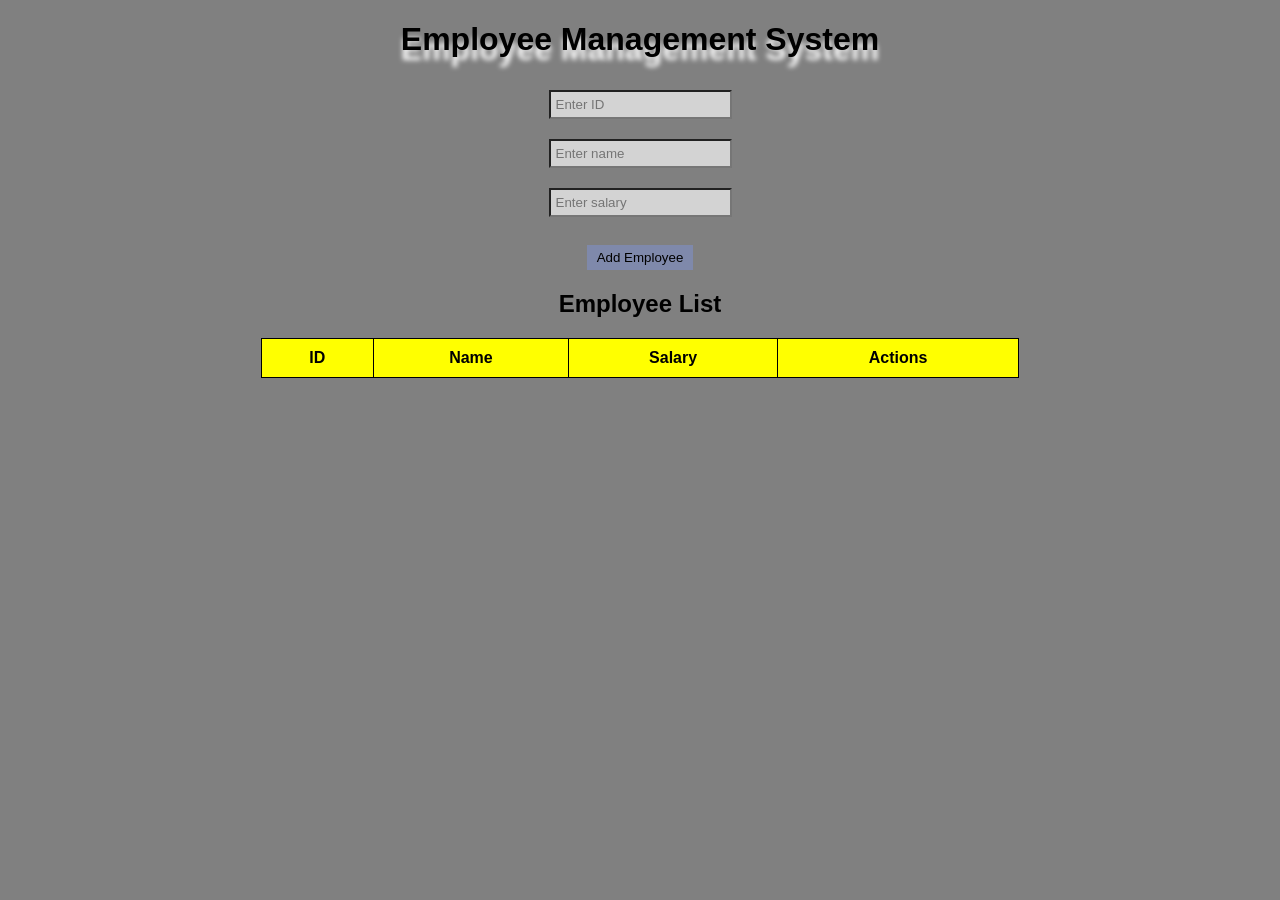
==== index.html @ 8b91bace "Add files via upload" ====
<!DOCTYPE html>
<html lang="en">
<head>
    <meta charset="UTF-8">
    <meta name="viewport" content="width=device-width, initial-scale=1.0">
    <title>Employee Management</title>
    <link rel="stylesheet" href="style.css">
</head>
<body>

    <h1>Employee Management System</h1>

    <div class="container">
        <input type="number" id="id" placeholder="Enter ID"><br>
        <input type="text" id="name" placeholder="Enter name"><br>
        <input type="number" id="salary" placeholder="Enter salary"><br>
<br>
        <button id="saveBtn" onclick="addEmployee()">Add Employee</button>
    </div>
    <h2>Employee List</h2>
    <table>
        <thead>
            <tr>
                <th>ID</th>
                <th>Name</th>
                <th>Salary</th>
                <th>Actions</th>
            </tr>
        </thead>
        <tbody id="employeeTable">
            
        </tbody>
    </table>
    <script src="script.js"></script>
</body>
</html>
---- style.css ----
body{
    font-family: lato, sans-serif;
    text-align:center;
    h1
    {text-shadow: white 0px 10px 5px;}

    background-color:gray;
    background-size:cover;
}

.container{
    margin: 20px;
}

input{
    padding:5px;
    margin:10px;
    background-color:lightgray;
}

button{
    padding:5px 10px;
    background:rgb(127, 137, 171);
    color:black;
    border:navy;
}

table{
    margin:auto;
    width:60%;
    border-collapse:collapse;
    background-color:yellow;
}

th,td{
    border:1px solid black;
    padding:10px;
}
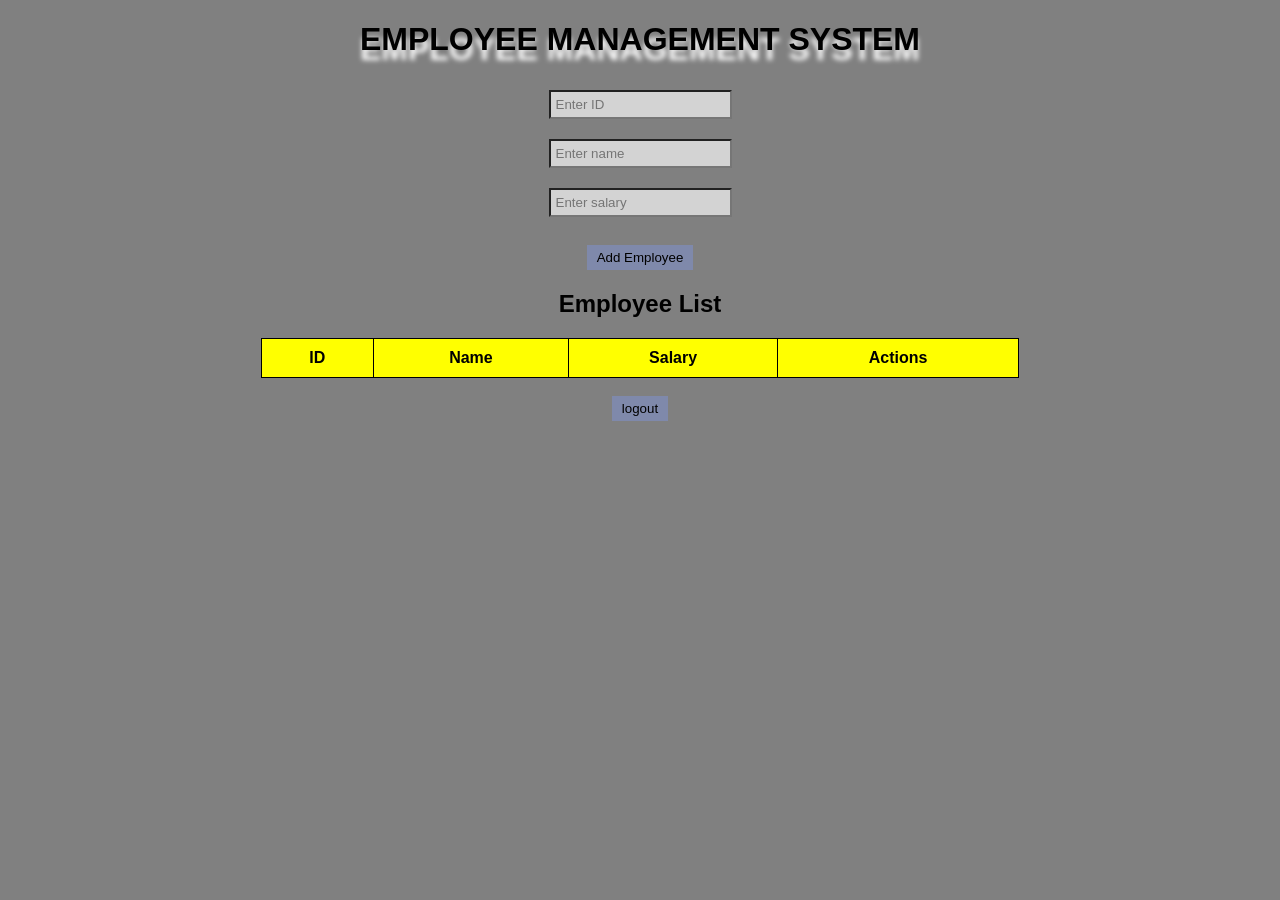
==== commit 2ad8ab53: "Updated project" ====
--- a/index.html
+++ b/index.html
@@ -7,8 +7,7 @@
     <link rel="stylesheet" href="style.css">
 </head>
 <body>
-
-    <h1>Employee Management System</h1>
+    <h1>EMPLOYEE MANAGEMENT SYSTEM</h1>
 
     <div class="container">
         <input type="number" id="id" placeholder="Enter ID"><br>
@@ -30,7 +29,8 @@
         <tbody id="employeeTable">
             
         </tbody>
-    </table>
+    </table><br>
+    <button onclick="logout()">logout</button>
     <script src="script.js"></script>
 </body>
 </html>
